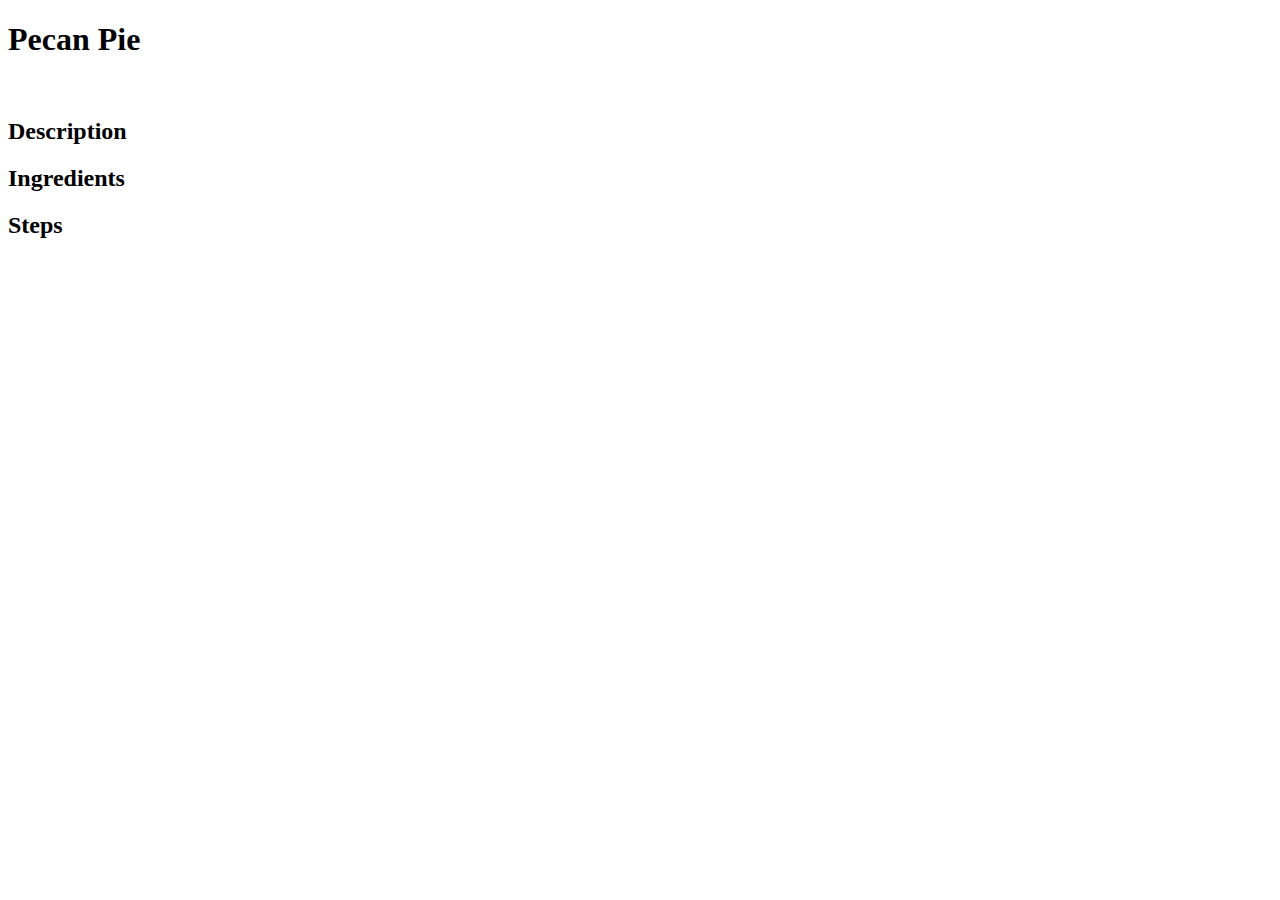
==== recipes/pie.html @ d8f1af03 "Add pie recipe file to directory" ====
<!DOCTYPE html>
<html>
    <head>
        <meta charset="UTF-8">
        <title></title>
    </head>
    <body>
        <h1>Pecan Pie</h1>
        <img src="">
        <h2><strong>Description</strong></h2>
        <p> </p>
           
        <h2><strong>Ingredients</strong></h2>
           <ul>
            
                
            </ul>
           </ul>
           <h2>Steps</h2>
           <ol>
            
        </ol>
    </body>
</html>
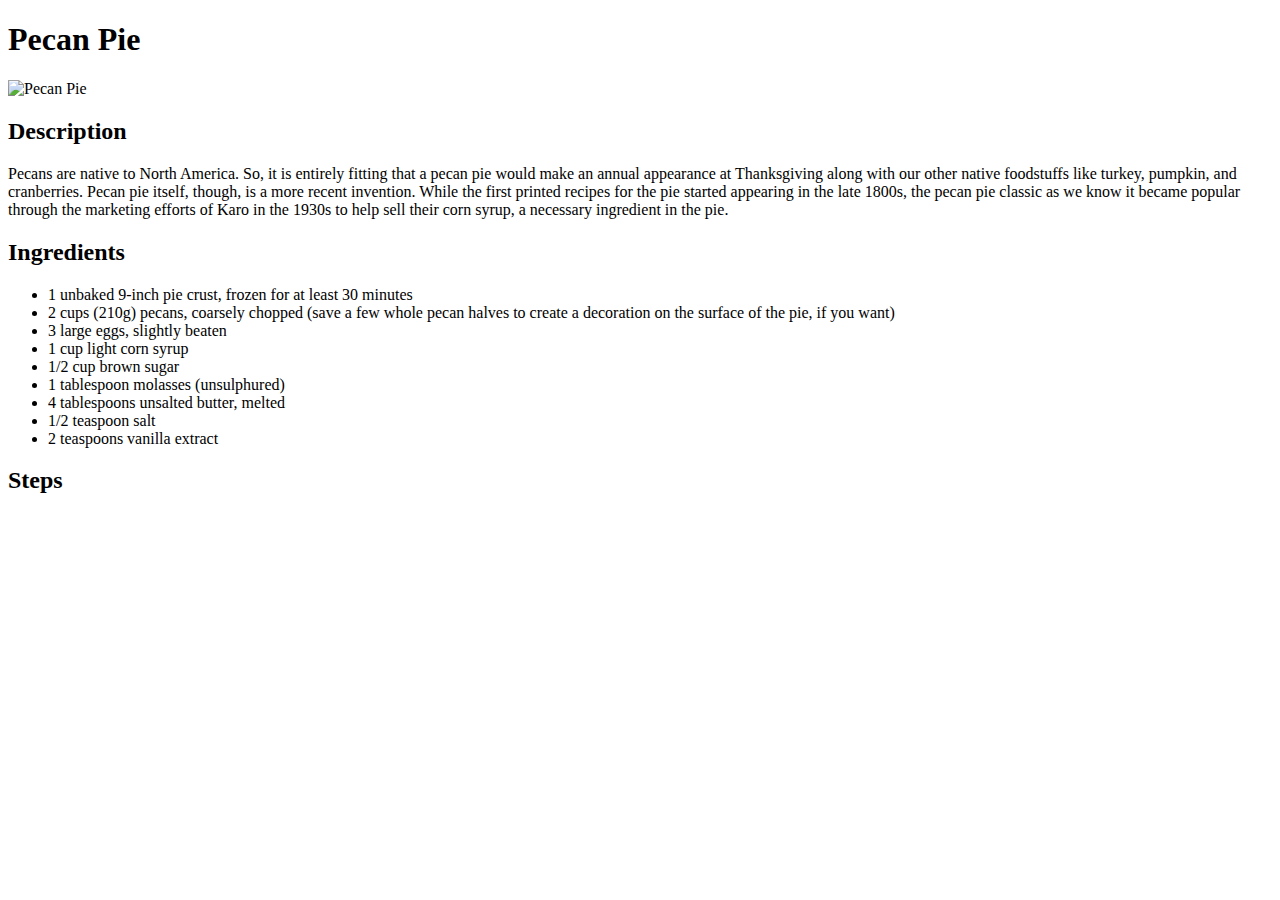
==== commit c1071c53: "Add description and ingredients list" ====
--- a/recipes/pie.html
+++ b/recipes/pie.html
@@ -6,16 +6,25 @@
     </head>
     <body>
         <h1>Pecan Pie</h1>
-        <img src="">
+        <img src="https://www.simplyrecipes.com/thmb/JN-I_hzcLyqYsosuMmZJlqmQDnE=/1500x0/filters:no_upscale():max_bytes(150000):strip_icc():format(webp)/__opt__aboutcom__coeus__resources__content_migration__simply_recipes__uploads__2014__11__Pecan-Pie-LEAD-1-e189ae6b84724b49b445c55c41a37054.jpg" alt="Pecan Pie">
         <h2><strong>Description</strong></h2>
-        <p> </p>
+        <p>Pecans are native to North America. So, it is entirely fitting that a pecan pie would make an annual appearance at Thanksgiving along with our other native foodstuffs like turkey, pumpkin, and cranberries.
+
+            Pecan pie itself, though, is a more recent invention. While the first printed recipes for the pie started appearing in the late 1800s, the pecan pie classic as we know it became popular through the marketing efforts of Karo in the 1930s to help sell their corn syrup, a necessary ingredient in the pie.</p>
            
         <h2><strong>Ingredients</strong></h2>
            <ul>
-            
-                
-            </ul>
+            <li>1 unbaked 9-inch pie crust, frozen for at least 30 minutes</li>
+            <li>2 cups (210g) pecans, coarsely chopped (save a few whole pecan halves to create a decoration on the surface of the pie, if you want)</li>
+            <li>3 large eggs, slightly beaten</li>
+            <li>1 cup light corn syrup</li>
+            <li>1/2 cup brown sugar</li>
+            <li>1 tablespoon molasses (unsulphured)</li>
+            <li>4 tablespoons unsalted butter, melted</li>
+            <li>1/2 teaspoon salt</li>
+            <li>2 teaspoons vanilla extract</li>
            </ul>
+           
            <h2>Steps</h2>
            <ol>
             
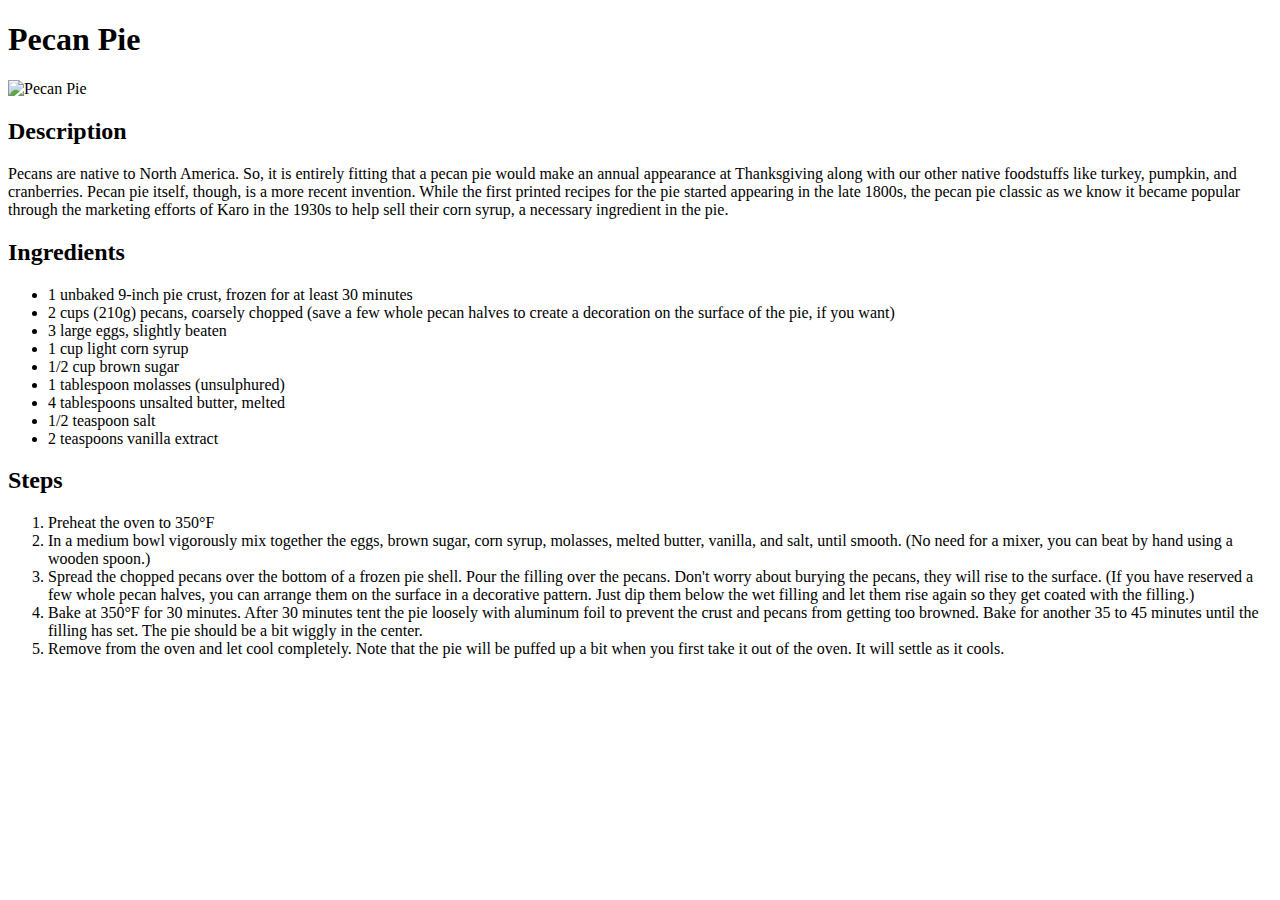
==== commit 3e4f8e59: "Add instruction steps" ====
--- a/recipes/pie.html
+++ b/recipes/pie.html
@@ -27,7 +27,11 @@
            
            <h2>Steps</h2>
            <ol>
-            
+            <li>Preheat the oven to 350°F</li>
+            <li>In a medium bowl vigorously mix together the eggs, brown sugar, corn syrup, molasses, melted butter, vanilla, and salt, until smooth. (No need for a mixer, you can beat by hand using a wooden spoon.)</li>
+            <li>Spread the chopped pecans over the bottom of a frozen pie shell. Pour the filling over the pecans. Don't worry about burying the pecans, they will rise to the surface. (If you have reserved a few whole pecan halves, you can arrange them on the surface in a decorative pattern. Just dip them below the wet filling and let them rise again so they get coated with the filling.)</li>
+            <li>Bake at 350°F for 30 minutes. After 30 minutes tent the pie loosely with aluminum foil to prevent the crust and pecans from getting too browned. Bake for another 35 to 45 minutes until the filling has set. The pie should be a bit wiggly in the center.</li>
+            <li>Remove from the oven and let cool completely. Note that the pie will be puffed up a bit when you first take it out of the oven. It will settle as it cools.</li>
         </ol>
     </body>
 </html>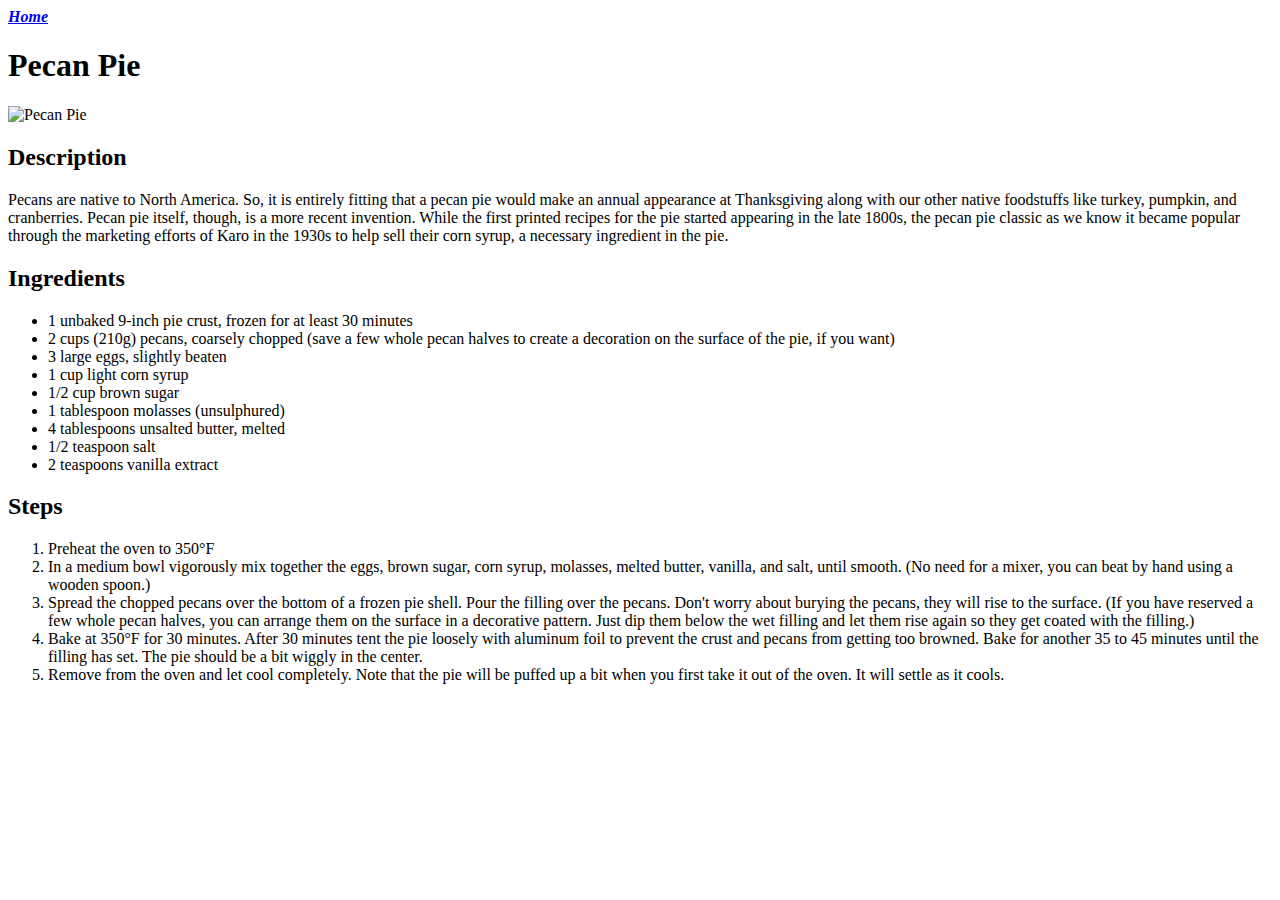
==== commit 5696166c: "Add return home link on recipe pages" ====
--- a/recipes/pie.html
+++ b/recipes/pie.html
@@ -5,8 +5,9 @@
         <title></title>
     </head>
     <body>
+        <a href="../index.html"><strong><em>Home</em></strong></a>
         <h1>Pecan Pie</h1>
-        <img src="https://www.simplyrecipes.com/thmb/JN-I_hzcLyqYsosuMmZJlqmQDnE=/1500x0/filters:no_upscale():max_bytes(150000):strip_icc():format(webp)/__opt__aboutcom__coeus__resources__content_migration__simply_recipes__uploads__2014__11__Pecan-Pie-LEAD-1-e189ae6b84724b49b445c55c41a37054.jpg" alt="Pecan Pie">
+        <img src="https://www.simplyrecipes.com/thmb/JN-I_hzcLyqYsosuMmZJlqmQDnE=/1500x0/filters:no_upscale():max_bytes(150000):strip_icc():format(webp)/__opt__aboutcom__coeus__resources__content_migration__simply_recipes__uploads__2014__11__Pecan-Pie-LEAD-1-e189ae6b84724b49b445c55c41a37054.jpg" alt="Pecan Pie" width="400" height="400">
         <h2><strong>Description</strong></h2>
         <p>Pecans are native to North America. So, it is entirely fitting that a pecan pie would make an annual appearance at Thanksgiving along with our other native foodstuffs like turkey, pumpkin, and cranberries.
 
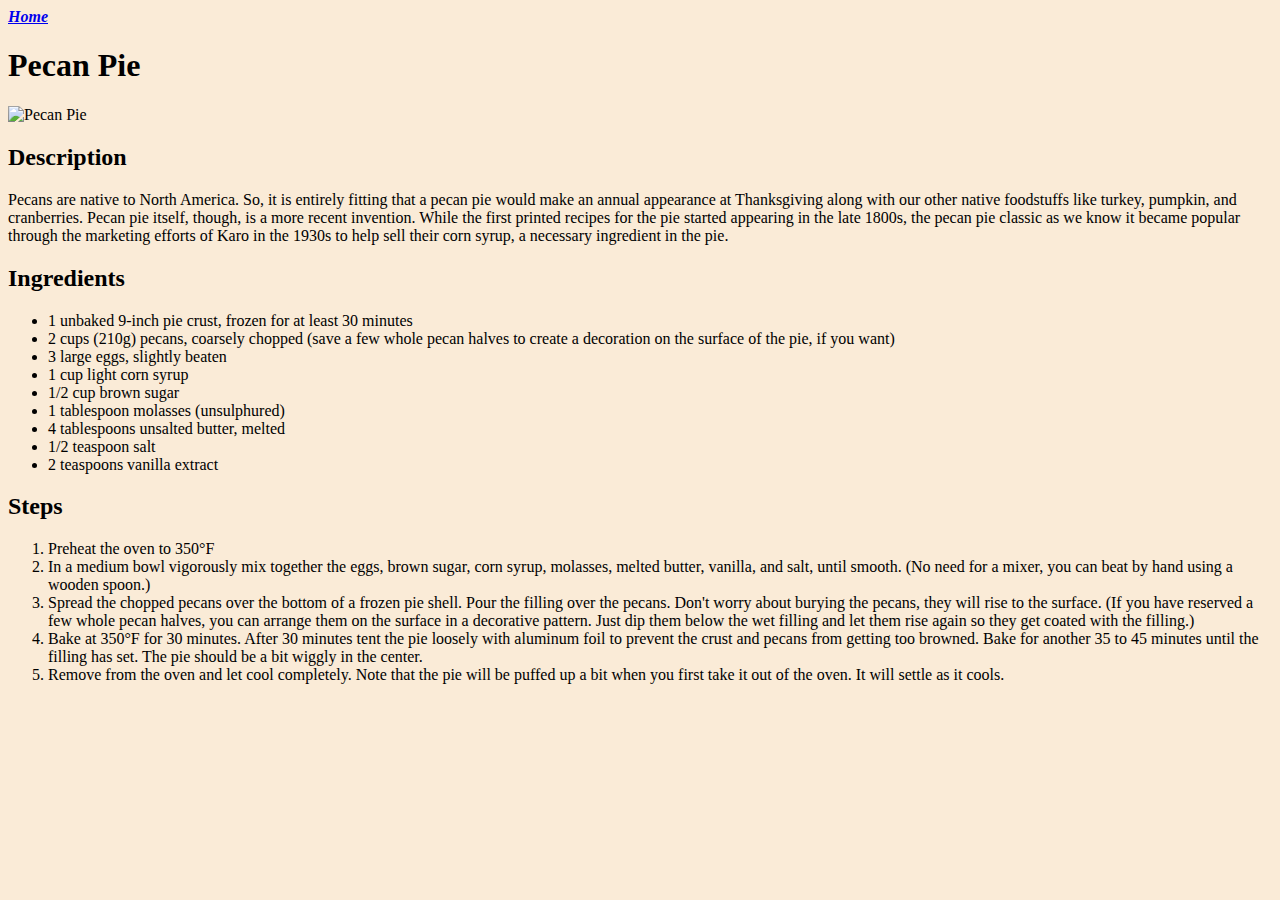
==== commit fd99670b: "Add gif for images amd change backgrounds for all pages" ====
--- a/recipes/pie.html
+++ b/recipes/pie.html
@@ -4,10 +4,10 @@
         <meta charset="UTF-8">
         <title></title>
     </head>
-    <body>
+    <body style="background-color:antiquewhite;">
         <a href="../index.html"><strong><em>Home</em></strong></a>
         <h1>Pecan Pie</h1>
-        <img src="https://www.simplyrecipes.com/thmb/JN-I_hzcLyqYsosuMmZJlqmQDnE=/1500x0/filters:no_upscale():max_bytes(150000):strip_icc():format(webp)/__opt__aboutcom__coeus__resources__content_migration__simply_recipes__uploads__2014__11__Pecan-Pie-LEAD-1-e189ae6b84724b49b445c55c41a37054.jpg" alt="Pecan Pie" width="400" height="400">
+        <img src="https://c.tenor.com/f7P4bEeAhv4AAAAd/pecan-pie-pie.gif" alt="Pecan Pie" width="400" height="400">
         <h2><strong>Description</strong></h2>
         <p>Pecans are native to North America. So, it is entirely fitting that a pecan pie would make an annual appearance at Thanksgiving along with our other native foodstuffs like turkey, pumpkin, and cranberries.
 
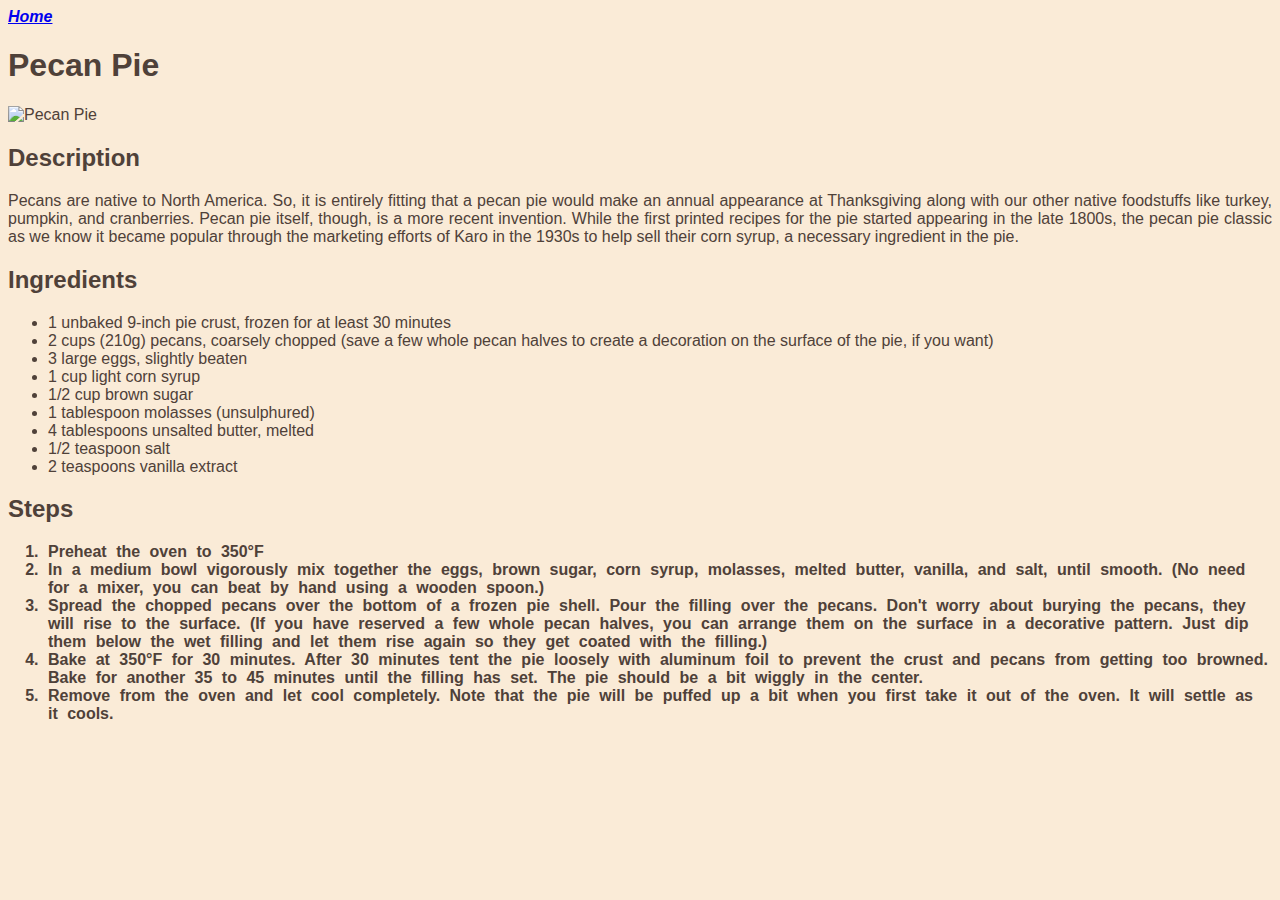
==== commit 7061b6f4: "Add box model to index page by changing link layout" ====
--- a/recipes/pie.html
+++ b/recipes/pie.html
@@ -2,14 +2,15 @@
 <html>
     <head>
         <meta charset="UTF-8">
-        <title></title>
+        <title>Pecan Pie</title>
+        <link rel="stylesheet" href="../styles.css">
     </head>
-    <body style="background-color:antiquewhite;">
+    <body>
         <a href="../index.html"><strong><em>Home</em></strong></a>
         <h1>Pecan Pie</h1>
-        <img src="https://c.tenor.com/f7P4bEeAhv4AAAAd/pecan-pie-pie.gif" alt="Pecan Pie" width="400" height="400">
+        <img class="pie-gif" src="https://c.tenor.com/f7P4bEeAhv4AAAAd/pecan-pie-pie.gif" alt="Pecan Pie" width="400" height="400">
         <h2><strong>Description</strong></h2>
-        <p>Pecans are native to North America. So, it is entirely fitting that a pecan pie would make an annual appearance at Thanksgiving along with our other native foodstuffs like turkey, pumpkin, and cranberries.
+        <p class="pie-desc">Pecans are native to North America. So, it is entirely fitting that a pecan pie would make an annual appearance at Thanksgiving along with our other native foodstuffs like turkey, pumpkin, and cranberries.
 
             Pecan pie itself, though, is a more recent invention. While the first printed recipes for the pie started appearing in the late 1800s, the pecan pie classic as we know it became popular through the marketing efforts of Karo in the 1930s to help sell their corn syrup, a necessary ingredient in the pie.</p>
            
@@ -27,7 +28,7 @@
            </ul>
            
            <h2>Steps</h2>
-           <ol>
+           <ol  class="pie-steps">
             <li>Preheat the oven to 350°F</li>
             <li>In a medium bowl vigorously mix together the eggs, brown sugar, corn syrup, molasses, melted butter, vanilla, and salt, until smooth. (No need for a mixer, you can beat by hand using a wooden spoon.)</li>
             <li>Spread the chopped pecans over the bottom of a frozen pie shell. Pour the filling over the pecans. Don't worry about burying the pecans, they will rise to the surface. (If you have reserved a few whole pecan halves, you can arrange them on the surface in a decorative pattern. Just dip them below the wet filling and let them rise again so they get coated with the filling.)</li>
--- a/styles.css
+++ b/styles.css
@@ -0,0 +1,53 @@
+html {
+    box-sizing: border-box;
+  }
+  *,
+  *::before,
+  *::after {
+    box-sizing: inherit;
+  }
+body {
+    font-family:'Lucida Sans', 'Lucida Sans Regular', 'Lucida Grande', 'Lucida Sans Unicode', Geneva, Verdana, sans-serif;
+    color: #4f4139;
+    background-color: antiquewhite;
+}
+
+#heading {
+    margin-left: 500px;
+    font-family:'Courier New', Courier, monospace;
+}
+.pie-steps, .pizza-steps, .taco-steps{
+    font-weight: bold;
+    word-spacing: 5px;
+    margin: auto;
+}
+
+.pie-desc, .pizza-desc, .taco-desc{
+    text-align: justify;
+}
+
+.links a {
+    background-color: rgb(212, 206, 219);
+    color: #030202;
+    text-decoration:none;
+    box-sizing: 2em;
+    margin: 10px 80px;
+    padding: 50px;
+    height: 50px;
+    border: 1px solid rgb(251, 251, 252);
+    list-style-type: none;
+}
+
+.links li {
+    display: inline-flex;
+    
+}
+
+.links a:hover {
+    background-color: rgb(34, 36, 34);
+    color: #f7f2f2;
+}
+.front {
+    align-content: center;
+    margin-left:300px;
+}